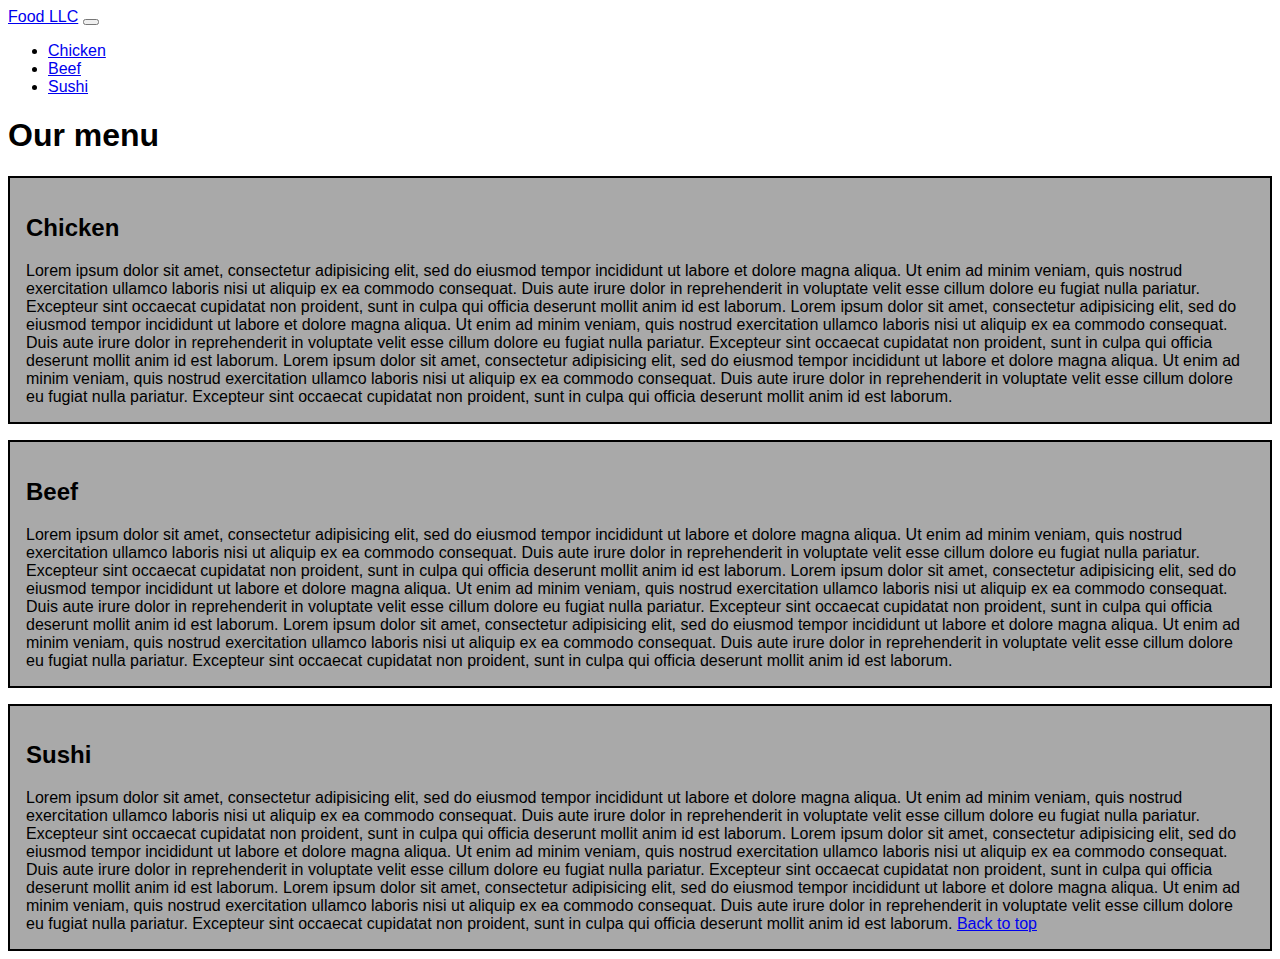
==== module3-solution/index.html @ 19e0cbff "assignment solution for module 3" ====
<!DOCTYPE html>
<html>
<head>
	<meta charset="utf-8">
	<meta name="viewport" content="width=device-width, initial-scale=1">
	<link rel="stylesheet" type="text/css" href="css/style.css">
	<link href="https://cdn.jsdelivr.net/npm/bootstrap@5.0.2/dist/css/bootstrap.min.css" rel="stylesheet" integrity="sha384-EVSTQN3/azprG1Anm3QDgpJLIm9Nao0Yz1ztcQTwFspd3yD65VohhpuuCOmLASjC" crossorigin="anonymous">
	<title>Assignment solution for module 3</title>
</head>
<body>
	<nav class="navbar navbar-expand-lg navbar-dark bg-dark">
  		<div class="container-fluid">
    		<a class="navbar-brand" href="#">Food LLC</a>
    		<button class="navbar-toggler d-sm-none d-md-none" type="button" data-bs-toggle="collapse" data-bs-target="#navbarSupportedContent" aria-controls="navbarSupportedContent" aria-expanded="false" aria-label="Toggle navigation">
      			<span class="navbar-toggler-icon"></span>
    		</button>
    		<div class="collapse navbar-collapse" id="navbarSupportedContent">
	      		<ul class="navbar-nav me-auto mb-2 mb-lg-0 d-xs-block d-md-none d-sm-none text-center">
	        		<li class="nav-item">
	          			<a class="nav-link active" aria-current="page" href="#Chicken">Chicken</a>
	        		</li>
	        		<li class="nav-item">
	          			<a class="nav-link" href="#Beef">Beef</a>
	        		</li>
	        		<li class="nav-item">
	          			<a class="nav-link" href="#Sushi">Sushi</a>
	        		</li>
	      		</ul>	
    		</div>
  		</div>
	</nav>
	<h1 class="text-center mt-2" id="Top">Our menu</h1>
	<div class="container">
  		<div class="row">
    		<div class="col-xs-12 col-sm-6 col-md-4" id="Chicken">
    			<section class="content"><h2 class="text-center">Chicken</h2>
    			Lorem ipsum dolor sit amet, consectetur adipisicing elit, sed do eiusmod
    			tempor incididunt ut labore et dolore magna aliqua. Ut enim ad minim veniam,
    			quis nostrud exercitation ullamco laboris nisi ut aliquip ex ea commodo
    			consequat. Duis aute irure dolor in reprehenderit in voluptate velit esse
    			cillum dolore eu fugiat nulla pariatur. Excepteur sint occaecat cupidatat non
    			proident, sunt in culpa qui officia deserunt mollit anim id est laborum.
    			Lorem ipsum dolor sit amet, consectetur adipisicing elit, sed do eiusmod
    			tempor incididunt ut labore et dolore magna aliqua. Ut enim ad minim veniam,
    			quis nostrud exercitation ullamco laboris nisi ut aliquip ex ea commodo
    			consequat. Duis aute irure dolor in reprehenderit in voluptate velit esse
    			cillum dolore eu fugiat nulla pariatur. Excepteur sint occaecat cupidatat non
    			proident, sunt in culpa qui officia deserunt mollit anim id est laborum.
    			Lorem ipsum dolor sit amet, consectetur adipisicing elit, sed do eiusmod
    			tempor incididunt ut labore et dolore magna aliqua. Ut enim ad minim veniam,
    			quis nostrud exercitation ullamco laboris nisi ut aliquip ex ea commodo
    			consequat. Duis aute irure dolor in reprehenderit in voluptate velit esse
    			cillum dolore eu fugiat nulla pariatur. Excepteur sint occaecat cupidatat non
    			proident, sunt in culpa qui officia deserunt mollit anim id est laborum.
    			</section>
    		</div>
		    <div class="col-xs-12 col-sm-6 col-md-4" id="Beef">
		    	<section class="content"><h2 class="text-center">Beef</h2>
		    	Lorem ipsum dolor sit amet, consectetur adipisicing elit, sed do eiusmod
    			tempor incididunt ut labore et dolore magna aliqua. Ut enim ad minim veniam,
    			quis nostrud exercitation ullamco laboris nisi ut aliquip ex ea commodo
    			consequat. Duis aute irure dolor in reprehenderit in voluptate velit esse
    			cillum dolore eu fugiat nulla pariatur. Excepteur sint occaecat cupidatat non
    			proident, sunt in culpa qui officia deserunt mollit anim id est laborum.
    			Lorem ipsum dolor sit amet, consectetur adipisicing elit, sed do eiusmod
    			tempor incididunt ut labore et dolore magna aliqua. Ut enim ad minim veniam,
    			quis nostrud exercitation ullamco laboris nisi ut aliquip ex ea commodo
    			consequat. Duis aute irure dolor in reprehenderit in voluptate velit esse
    			cillum dolore eu fugiat nulla pariatur. Excepteur sint occaecat cupidatat non
    			proident, sunt in culpa qui officia deserunt mollit anim id est laborum.
    			Lorem ipsum dolor sit amet, consectetur adipisicing elit, sed do eiusmod
    			tempor incididunt ut labore et dolore magna aliqua. Ut enim ad minim veniam,
    			quis nostrud exercitation ullamco laboris nisi ut aliquip ex ea commodo
    			consequat. Duis aute irure dolor in reprehenderit in voluptate velit esse
    			cillum dolore eu fugiat nulla pariatur. Excepteur sint occaecat cupidatat non
    			proident, sunt in culpa qui officia deserunt mollit anim id est laborum.
    			</section>
		    </div>
		    <div class="col-xs-12 col-sm-12 col-md-4" id="Sushi">
		    	<section class="content"><h2 class="text-center">Sushi</h2>
		    	Lorem ipsum dolor sit amet, consectetur adipisicing elit, sed do eiusmod
    			tempor incididunt ut labore et dolore magna aliqua. Ut enim ad minim veniam,
    			quis nostrud exercitation ullamco laboris nisi ut aliquip ex ea commodo
    			consequat. Duis aute irure dolor in reprehenderit in voluptate velit esse
    			cillum dolore eu fugiat nulla pariatur. Excepteur sint occaecat cupidatat non
    			proident, sunt in culpa qui officia deserunt mollit anim id est laborum.
    			Lorem ipsum dolor sit amet, consectetur adipisicing elit, sed do eiusmod
    			tempor incididunt ut labore et dolore magna aliqua. Ut enim ad minim veniam,
    			quis nostrud exercitation ullamco laboris nisi ut aliquip ex ea commodo
    			consequat. Duis aute irure dolor in reprehenderit in voluptate velit esse
    			cillum dolore eu fugiat nulla pariatur. Excepteur sint occaecat cupidatat non
    			proident, sunt in culpa qui officia deserunt mollit anim id est laborum.
    			Lorem ipsum dolor sit amet, consectetur adipisicing elit, sed do eiusmod
    			tempor incididunt ut labore et dolore magna aliqua. Ut enim ad minim veniam,
    			quis nostrud exercitation ullamco laboris nisi ut aliquip ex ea commodo
    			consequat. Duis aute irure dolor in reprehenderit in voluptate velit esse
    			cillum dolore eu fugiat nulla pariatur. Excepteur sint occaecat cupidatat non
    			proident, sunt in culpa qui officia deserunt mollit anim id est laborum.
    			<a href="#Top">Back to top</a>
    			</section>
		    </div>
  		</div>
	</div>

	<script src="https://cdn.jsdelivr.net/npm/@popperjs/core@2.9.2/dist/umd/popper.min.js" integrity="sha384-IQsoLXl5PILFhosVNubq5LC7Qb9DXgDA9i+tQ8Zj3iwWAwPtgFTxbJ8NT4GN1R8p" crossorigin="anonymous"></script>
	<script src="https://cdn.jsdelivr.net/npm/bootstrap@5.0.2/dist/js/bootstrap.min.js" integrity="sha384-cVKIPhGWiC2Al4u+LWgxfKTRIcfu0JTxR+EQDz/bgldoEyl4H0zUF0QKbrJ0EcQF" crossorigin="anonymous"></script>
</body>
</html>
---- module3-solution/css/style.css ----
* {
	box-sizing: border-box;
	font-family: Comic Sans MS, sans-serif;
}

.content {
	background-color: darkgray;
	border: 2px solid black;
	padding: 1rem;
	margin-top: 1rem;
}
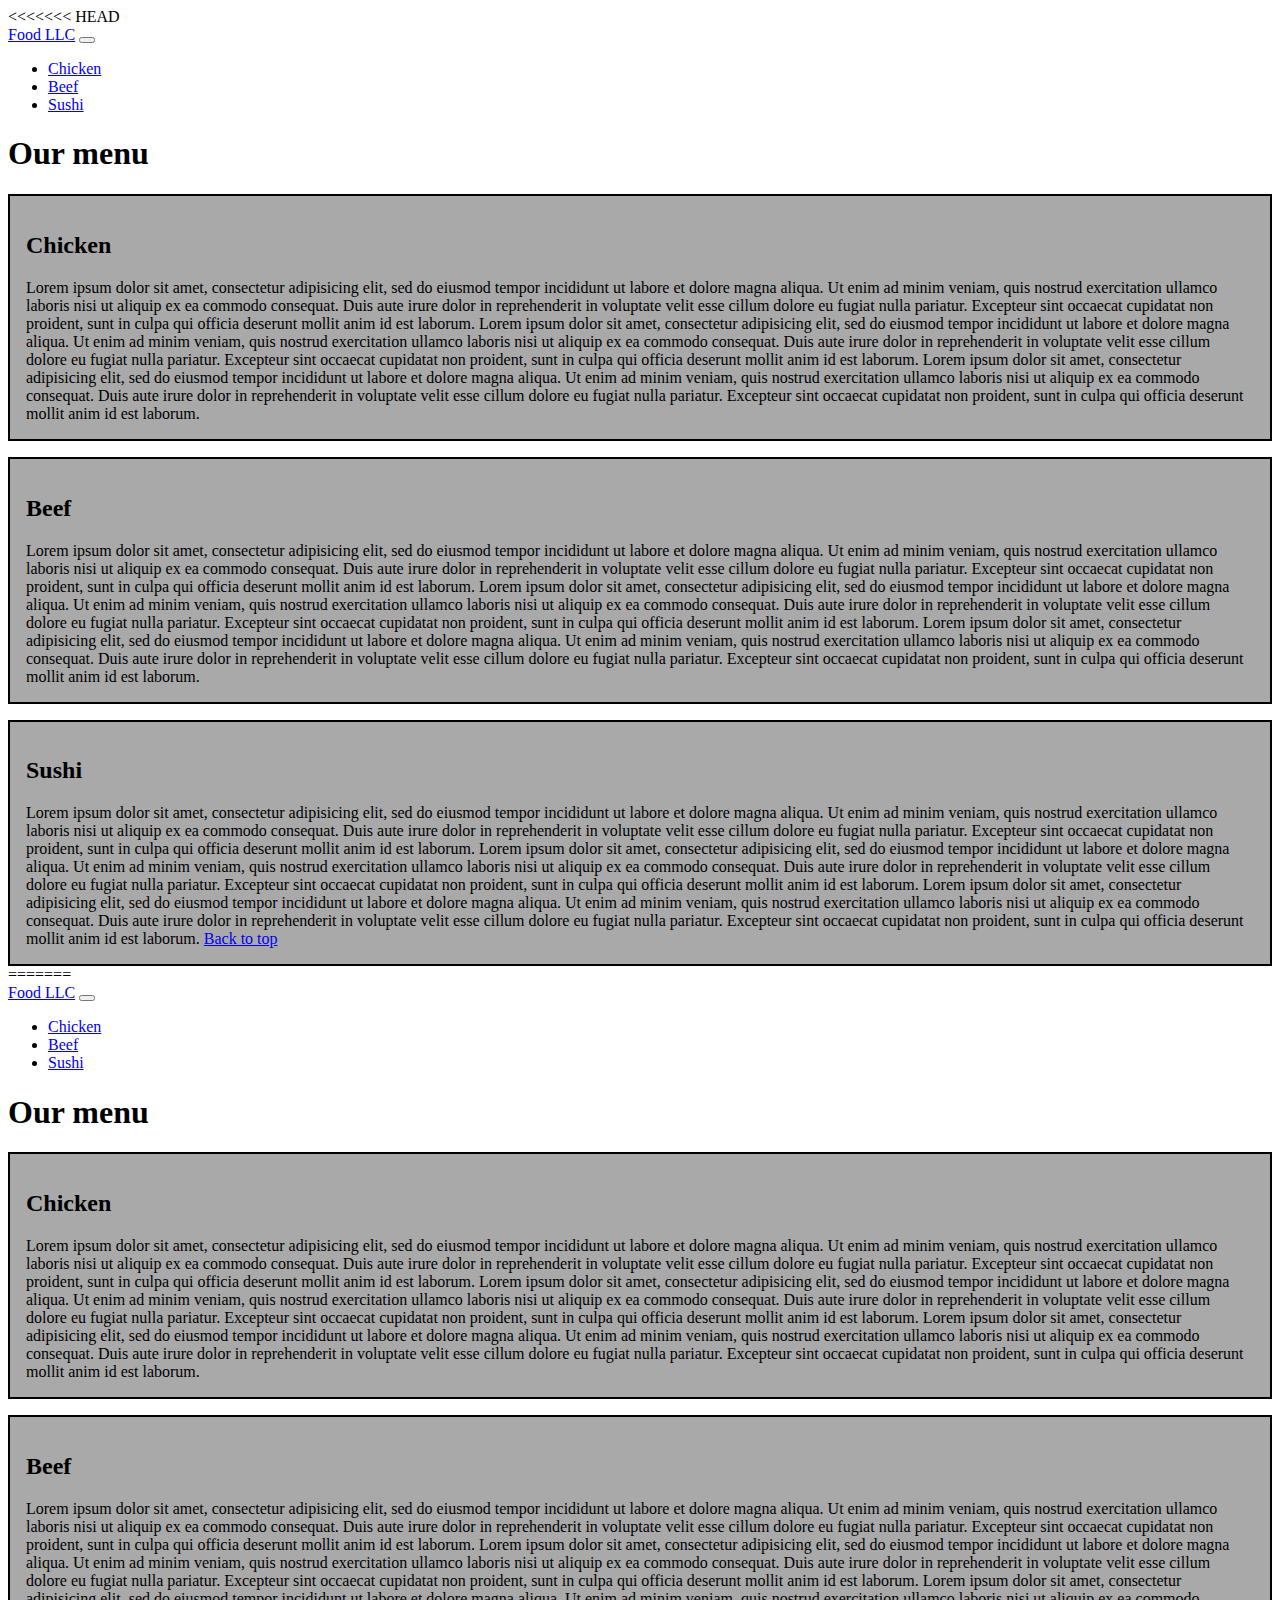
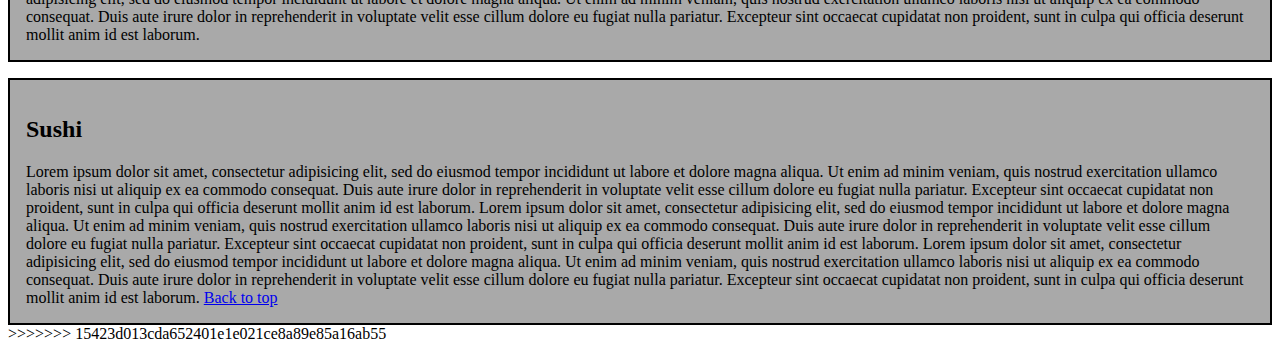
==== commit 03ac419c: "adaasdf" ====
--- a/module3-solution/index.html
+++ b/module3-solution/index.html
@@ -1,3 +1,4 @@
+<<<<<<< HEAD
 <!DOCTYPE html>
 <html>
 <head>
@@ -105,4 +106,113 @@
 	<script src="https://cdn.jsdelivr.net/npm/@popperjs/core@2.9.2/dist/umd/popper.min.js" integrity="sha384-IQsoLXl5PILFhosVNubq5LC7Qb9DXgDA9i+tQ8Zj3iwWAwPtgFTxbJ8NT4GN1R8p" crossorigin="anonymous"></script>
 	<script src="https://cdn.jsdelivr.net/npm/bootstrap@5.0.2/dist/js/bootstrap.min.js" integrity="sha384-cVKIPhGWiC2Al4u+LWgxfKTRIcfu0JTxR+EQDz/bgldoEyl4H0zUF0QKbrJ0EcQF" crossorigin="anonymous"></script>
 </body>
+=======
+<!DOCTYPE html>
+<html>
+<head>
+	<meta charset="utf-8">
+	<meta name="viewport" content="width=device-width, initial-scale=1">
+	<link rel="stylesheet" type="text/css" href="css/style.css">
+	<link href="https://cdn.jsdelivr.net/npm/bootstrap@5.0.2/dist/css/bootstrap.min.css" rel="stylesheet" integrity="sha384-EVSTQN3/azprG1Anm3QDgpJLIm9Nao0Yz1ztcQTwFspd3yD65VohhpuuCOmLASjC" crossorigin="anonymous">
+	<title>Assignment solution for module 3</title>
+</head>
+<body>
+	<nav class="navbar navbar-expand-lg navbar-dark bg-dark">
+  		<div class="container-fluid">
+    		<a class="navbar-brand" href="#">Food LLC</a>
+    		<button class="navbar-toggler d-sm-none d-md-none" type="button" data-bs-toggle="collapse" data-bs-target="#navbarSupportedContent" aria-controls="navbarSupportedContent" aria-expanded="false" aria-label="Toggle navigation">
+      			<span class="navbar-toggler-icon"></span>
+    		</button>
+    		<div class="collapse navbar-collapse" id="navbarSupportedContent">
+	      		<ul class="navbar-nav me-auto mb-2 mb-lg-0 d-xs-block d-md-none d-sm-none text-center">
+	        		<li class="nav-item">
+	          			<a class="nav-link active" aria-current="page" href="#Chicken">Chicken</a>
+	        		</li>
+	        		<li class="nav-item">
+	          			<a class="nav-link" href="#Beef">Beef</a>
+	        		</li>
+	        		<li class="nav-item">
+	          			<a class="nav-link" href="#Sushi">Sushi</a>
+	        		</li>
+	      		</ul>	
+    		</div>
+  		</div>
+	</nav>
+	<h1 class="text-center mt-2" id="Top">Our menu</h1>
+	<div class="container">
+  		<div class="row">
+    		<div class="col-xs-12 col-sm-6 col-md-4" id="Chicken">
+    			<section class="content"><h2 class="text-center">Chicken</h2>
+    			Lorem ipsum dolor sit amet, consectetur adipisicing elit, sed do eiusmod
+    			tempor incididunt ut labore et dolore magna aliqua. Ut enim ad minim veniam,
+    			quis nostrud exercitation ullamco laboris nisi ut aliquip ex ea commodo
+    			consequat. Duis aute irure dolor in reprehenderit in voluptate velit esse
+    			cillum dolore eu fugiat nulla pariatur. Excepteur sint occaecat cupidatat non
+    			proident, sunt in culpa qui officia deserunt mollit anim id est laborum.
+    			Lorem ipsum dolor sit amet, consectetur adipisicing elit, sed do eiusmod
+    			tempor incididunt ut labore et dolore magna aliqua. Ut enim ad minim veniam,
+    			quis nostrud exercitation ullamco laboris nisi ut aliquip ex ea commodo
+    			consequat. Duis aute irure dolor in reprehenderit in voluptate velit esse
+    			cillum dolore eu fugiat nulla pariatur. Excepteur sint occaecat cupidatat non
+    			proident, sunt in culpa qui officia deserunt mollit anim id est laborum.
+    			Lorem ipsum dolor sit amet, consectetur adipisicing elit, sed do eiusmod
+    			tempor incididunt ut labore et dolore magna aliqua. Ut enim ad minim veniam,
+    			quis nostrud exercitation ullamco laboris nisi ut aliquip ex ea commodo
+    			consequat. Duis aute irure dolor in reprehenderit in voluptate velit esse
+    			cillum dolore eu fugiat nulla pariatur. Excepteur sint occaecat cupidatat non
+    			proident, sunt in culpa qui officia deserunt mollit anim id est laborum.
+    			</section>
+    		</div>
+		    <div class="col-xs-12 col-sm-6 col-md-4" id="Beef">
+		    	<section class="content"><h2 class="text-center">Beef</h2>
+		    	Lorem ipsum dolor sit amet, consectetur adipisicing elit, sed do eiusmod
+    			tempor incididunt ut labore et dolore magna aliqua. Ut enim ad minim veniam,
+    			quis nostrud exercitation ullamco laboris nisi ut aliquip ex ea commodo
+    			consequat. Duis aute irure dolor in reprehenderit in voluptate velit esse
+    			cillum dolore eu fugiat nulla pariatur. Excepteur sint occaecat cupidatat non
+    			proident, sunt in culpa qui officia deserunt mollit anim id est laborum.
+    			Lorem ipsum dolor sit amet, consectetur adipisicing elit, sed do eiusmod
+    			tempor incididunt ut labore et dolore magna aliqua. Ut enim ad minim veniam,
+    			quis nostrud exercitation ullamco laboris nisi ut aliquip ex ea commodo
+    			consequat. Duis aute irure dolor in reprehenderit in voluptate velit esse
+    			cillum dolore eu fugiat nulla pariatur. Excepteur sint occaecat cupidatat non
+    			proident, sunt in culpa qui officia deserunt mollit anim id est laborum.
+    			Lorem ipsum dolor sit amet, consectetur adipisicing elit, sed do eiusmod
+    			tempor incididunt ut labore et dolore magna aliqua. Ut enim ad minim veniam,
+    			quis nostrud exercitation ullamco laboris nisi ut aliquip ex ea commodo
+    			consequat. Duis aute irure dolor in reprehenderit in voluptate velit esse
+    			cillum dolore eu fugiat nulla pariatur. Excepteur sint occaecat cupidatat non
+    			proident, sunt in culpa qui officia deserunt mollit anim id est laborum.
+    			</section>
+		    </div>
+		    <div class="col-xs-12 col-sm-12 col-md-4" id="Sushi">
+		    	<section class="content"><h2 class="text-center">Sushi</h2>
+		    	Lorem ipsum dolor sit amet, consectetur adipisicing elit, sed do eiusmod
+    			tempor incididunt ut labore et dolore magna aliqua. Ut enim ad minim veniam,
+    			quis nostrud exercitation ullamco laboris nisi ut aliquip ex ea commodo
+    			consequat. Duis aute irure dolor in reprehenderit in voluptate velit esse
+    			cillum dolore eu fugiat nulla pariatur. Excepteur sint occaecat cupidatat non
+    			proident, sunt in culpa qui officia deserunt mollit anim id est laborum.
+    			Lorem ipsum dolor sit amet, consectetur adipisicing elit, sed do eiusmod
+    			tempor incididunt ut labore et dolore magna aliqua. Ut enim ad minim veniam,
+    			quis nostrud exercitation ullamco laboris nisi ut aliquip ex ea commodo
+    			consequat. Duis aute irure dolor in reprehenderit in voluptate velit esse
+    			cillum dolore eu fugiat nulla pariatur. Excepteur sint occaecat cupidatat non
+    			proident, sunt in culpa qui officia deserunt mollit anim id est laborum.
+    			Lorem ipsum dolor sit amet, consectetur adipisicing elit, sed do eiusmod
+    			tempor incididunt ut labore et dolore magna aliqua. Ut enim ad minim veniam,
+    			quis nostrud exercitation ullamco laboris nisi ut aliquip ex ea commodo
+    			consequat. Duis aute irure dolor in reprehenderit in voluptate velit esse
+    			cillum dolore eu fugiat nulla pariatur. Excepteur sint occaecat cupidatat non
+    			proident, sunt in culpa qui officia deserunt mollit anim id est laborum.
+    			<a href="#Top">Back to top</a>
+    			</section>
+		    </div>
+  		</div>
+	</div>
+
+	<script src="https://cdn.jsdelivr.net/npm/@popperjs/core@2.9.2/dist/umd/popper.min.js" integrity="sha384-IQsoLXl5PILFhosVNubq5LC7Qb9DXgDA9i+tQ8Zj3iwWAwPtgFTxbJ8NT4GN1R8p" crossorigin="anonymous"></script>
+	<script src="https://cdn.jsdelivr.net/npm/bootstrap@5.0.2/dist/js/bootstrap.min.js" integrity="sha384-cVKIPhGWiC2Al4u+LWgxfKTRIcfu0JTxR+EQDz/bgldoEyl4H0zUF0QKbrJ0EcQF" crossorigin="anonymous"></script>
+</body>
+>>>>>>> 15423d013cda652401e1e021ce8a89e85a16ab55
 </html>--- a/module3-solution/css/style.css
+++ b/module3-solution/css/style.css
@@ -1,3 +1,4 @@
+<<<<<<< HEAD
 * {
 	box-sizing: border-box;
 	font-family: Comic Sans MS, sans-serif;
@@ -8,4 +9,16 @@
 	border: 2px solid black;
 	padding: 1rem;
 	margin-top: 1rem;
+=======
+* {
+	box-sizing: border-box;
+	font-family: Comic Sans MS, sans-serif;
+}
+
+.content {
+	background-color: darkgray;
+	border: 2px solid black;
+	padding: 1rem;
+	margin-top: 1rem;
+>>>>>>> 15423d013cda652401e1e021ce8a89e85a16ab55
 }--- a/module3-solution/css/style.css
+++ b/module3-solution/css/style.css
@@ -1,3 +1,4 @@
+<<<<<<< HEAD
 * {
 	box-sizing: border-box;
 	font-family: Comic Sans MS, sans-serif;
@@ -8,4 +9,16 @@
 	border: 2px solid black;
 	padding: 1rem;
 	margin-top: 1rem;
+=======
+* {
+	box-sizing: border-box;
+	font-family: Comic Sans MS, sans-serif;
+}
+
+.content {
+	background-color: darkgray;
+	border: 2px solid black;
+	padding: 1rem;
+	margin-top: 1rem;
+>>>>>>> 15423d013cda652401e1e021ce8a89e85a16ab55
 }